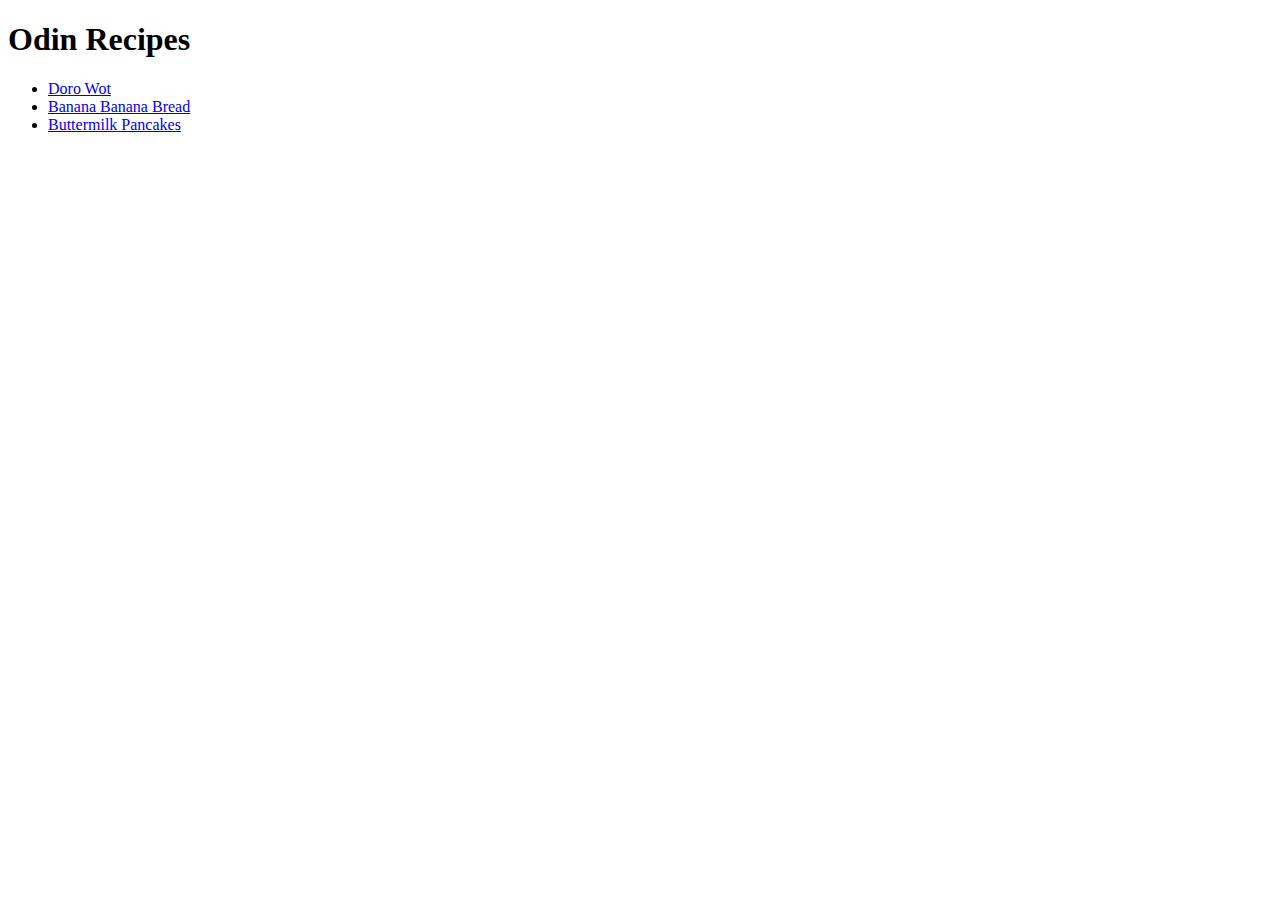
==== index.html @ 14535caa "Container page" ====
<!DOCTYPE html>
<html lang="en">
<head>
    <meta charset="UTF-8">
    <meta name="viewport" content="width=device-width, initial-scale=1.0">
    <title>Project 1</title>
</head>
<body>
    <h1>Odin Recipes</h1>
    <ul>
        <li><a href="recipes/Doro-Wot.html" target="_blank" rel="noopener noreferrer">Doro Wot</a></li>
        <li><a href="recipes/Banana-Banana-Bread.html" target="_blank" rel="noopener noreferrer">Banana Banana Bread</a></li>
        <li><a href="recipes/Buttermilk-Pancakes.html" target="_blank" rel="noopener noreferrer">Buttermilk Pancakes</a></li>
    </ul>
</body>
</html>
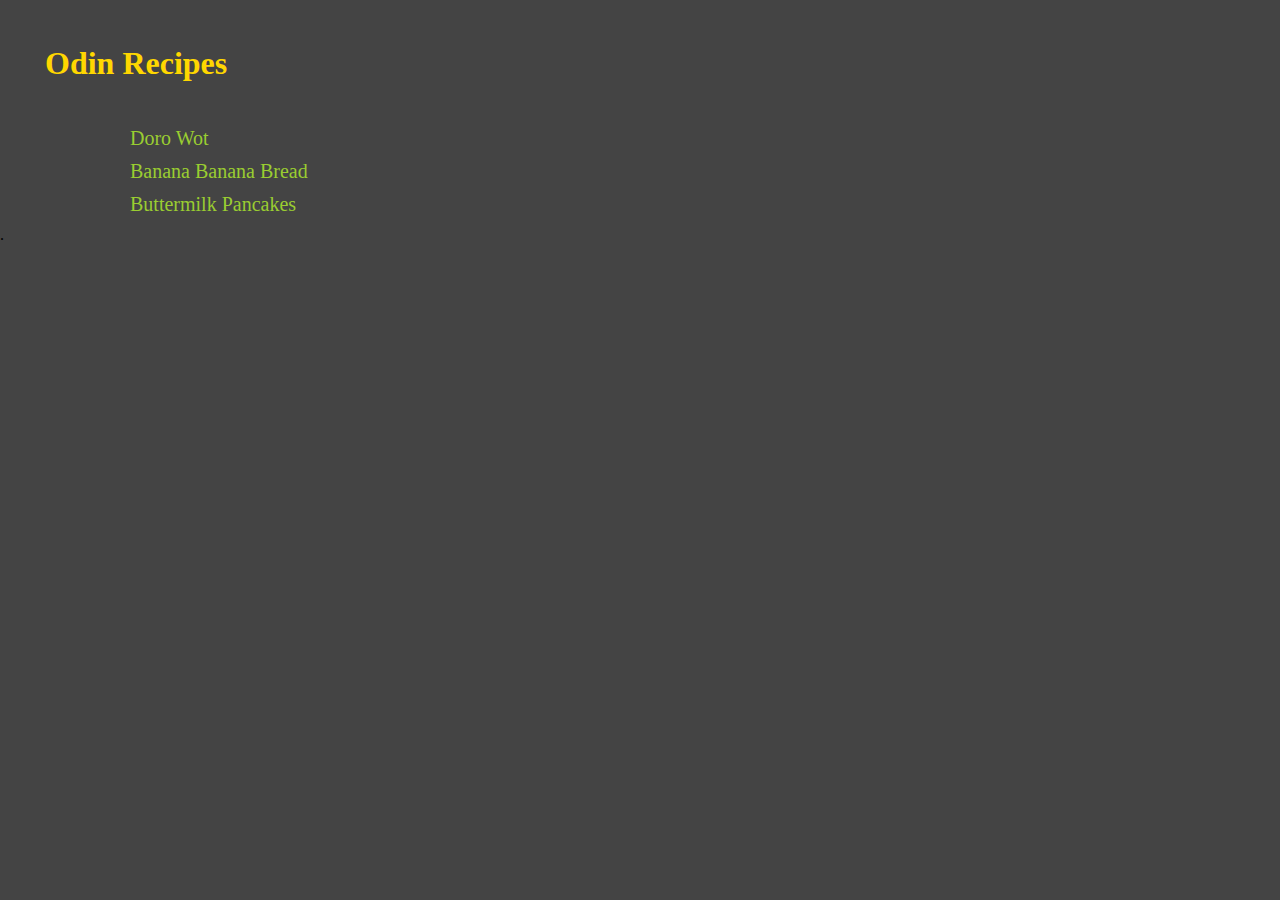
==== commit 3ac98dcd: "Edit html and add CSS" ====
--- a/index.html
+++ b/index.html
@@ -2,7 +2,9 @@
 <html lang="en">
 <head>
     <meta charset="UTF-8">
+    <meta http-equiv="X-UA-Compatible" content="IE=edge">
     <meta name="viewport" content="width=device-width, initial-scale=1.0">
+    <link rel="stylesheet" href="style.css">
     <title>Project 1</title>
 </head>
 <body>
@@ -13,4 +15,4 @@
         <li><a href="recipes/Buttermilk-Pancakes.html" target="_blank" rel="noopener noreferrer">Buttermilk Pancakes</a></li>
     </ul>
 </body>
-</html>+</html>.--- a/style.css
+++ b/style.css
@@ -0,0 +1,29 @@
+* {
+    box-sizing: border-box;
+    margin: 0;
+    padding: 0;
+}
+
+body {
+    background-color: #444;
+}
+
+h1 {
+    margin: 20px;
+    padding: 25px;
+    font-weight: 700;
+    color: gold;
+}
+
+ul li {
+    margin: 10px;
+    list-style: none;
+}
+
+ul > li > a {
+    margin-left: 80px;
+    padding: 40px;
+    color: #9acd31;
+    text-decoration: none;
+    font-size: 20px;
+}